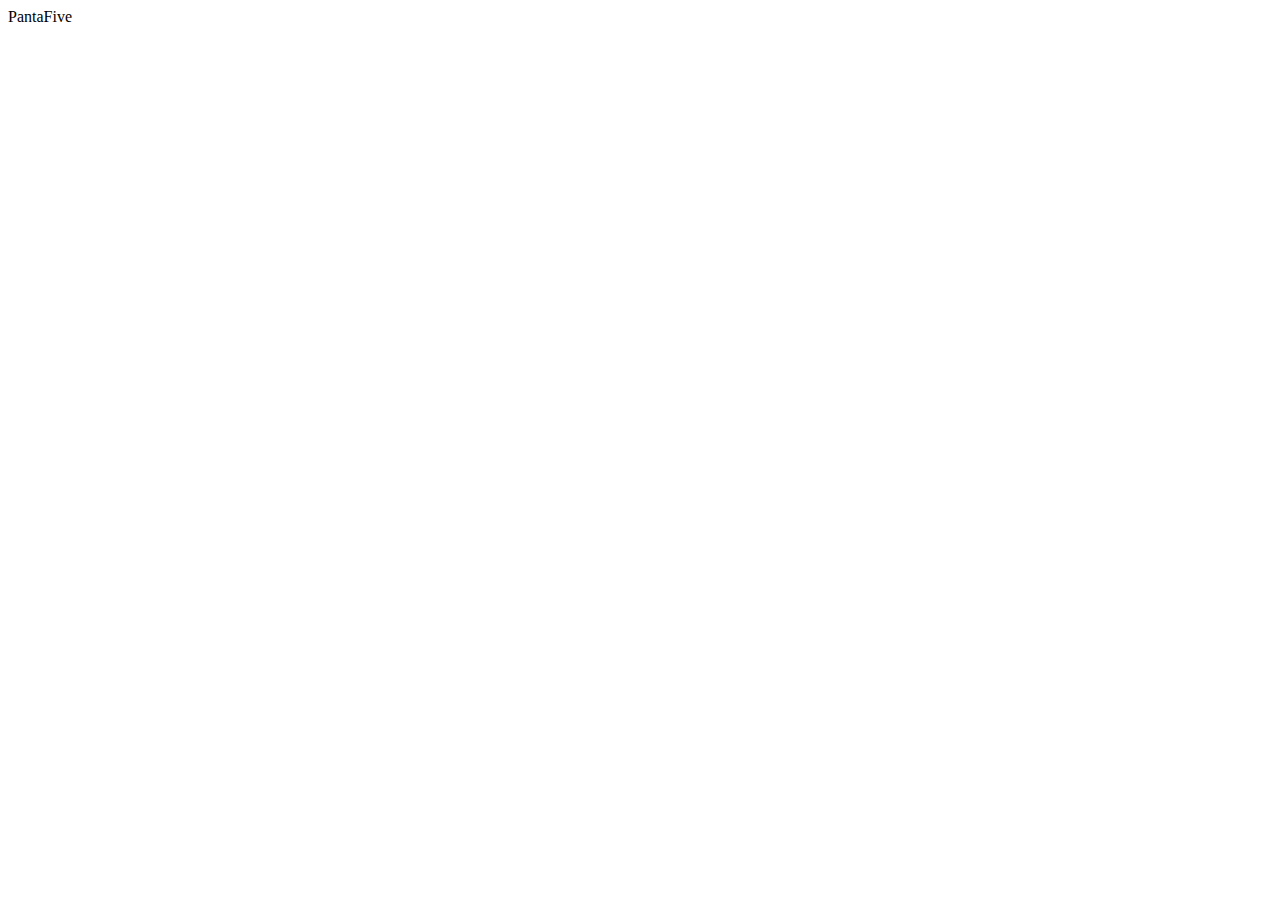
==== index.html @ e41cc4ee "Create index.html" ====
<!DOCTYPE html>
<html lang="ko">
<head>
    <meta charset="UTF-8">
    <meta http-equiv="X-UA-Compatible" content="IE=edge">
    <meta name="viewport" content="width=device-width, initial-scale=1.0">
    <title>PantaFive</title>
</head>
<body>
    PantaFive
</body>
</html>
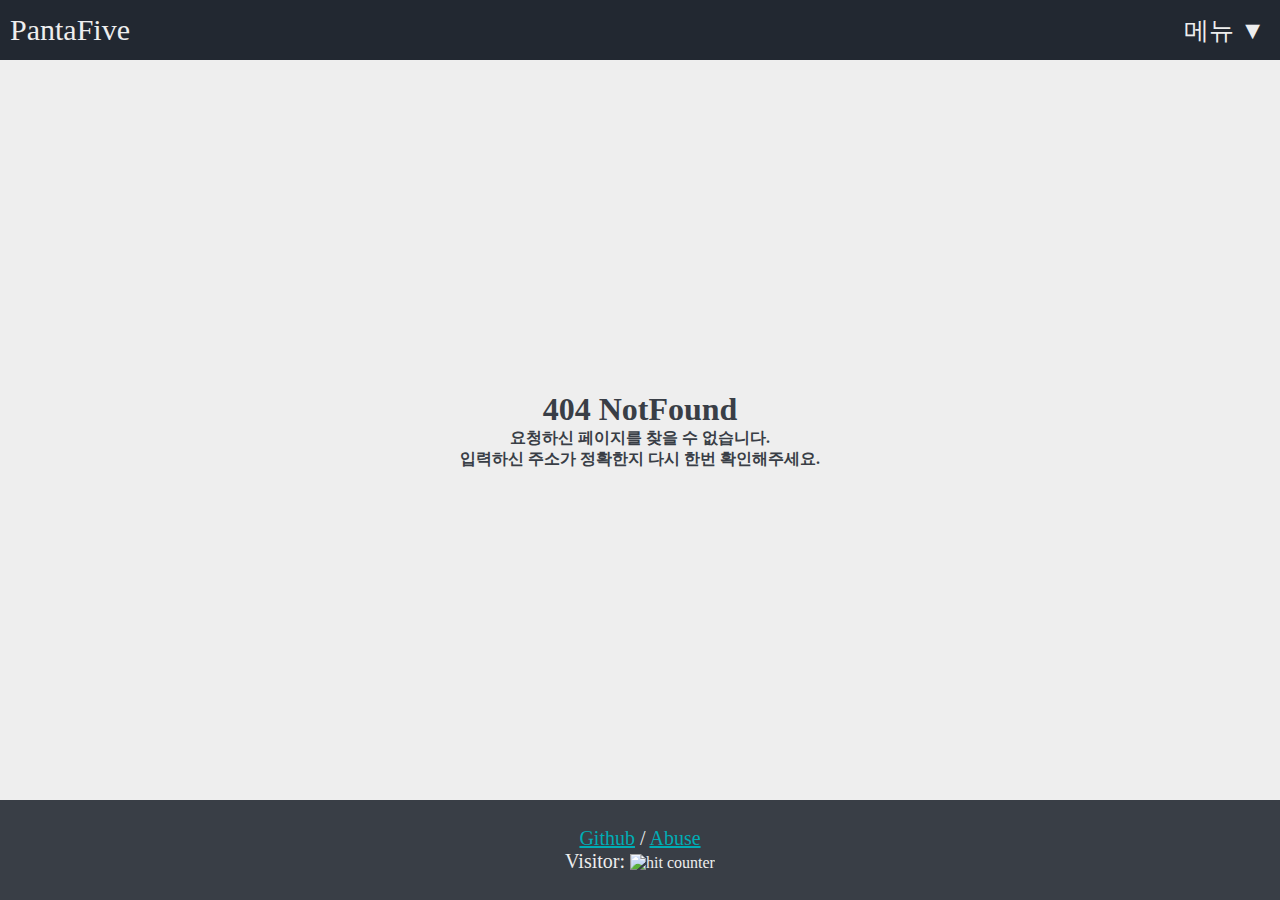
==== commit 4b129001: "Update 1.7" ====
--- a/index.html
+++ b/index.html
@@ -1,12 +1 @@
-<!DOCTYPE html>
-<html lang="ko">
-<head>
-    <meta charset="UTF-8">
-    <meta http-equiv="X-UA-Compatible" content="IE=edge">
-    <meta name="viewport" content="width=device-width, initial-scale=1.0">
-    <title>PantaFive</title>
-</head>
-<body>
-    PantaFive
-</body>
-</html>
+<!doctype html><html lang="ko"><head><meta charset="utf-8"/><link rel="icon" href="/favicon.ico"/><meta name="viewport" content="width=device-width,initial-scale=1,maximum-scale=1,user-scalable=no"/><meta name="theme-color" content="#222831"/><meta name="description" content="PantaFive"/><link rel="apple-touch-icon" href="/logo192.png"/><link rel="manifest" href="/manifest.json"/><title>PantaFive</title><script defer="defer" src="/static/js/main.ea5d0448.js"></script><link href="/static/css/main.fd18d534.css" rel="stylesheet"></head><body><noscript>You need to enable JavaScript to run this app.</noscript><div id="root"></div></body></html>--- a/static/css/main.fd18d534.css
+++ b/static/css/main.fd18d534.css
@@ -0,0 +1,2 @@
+@media (prefers-color-scheme:no-preference){:root{--color-identity:#222831;--color-primary:#393e46;--color-highlight:#00adb5;--color-background:#eee;--color-text:#eee;--color-title:#222831}}@media (prefers-color-scheme:light){:root{--color-identity:#222831;--color-primary:#393e46;--color-highlight:#00adb5;--color-background:#eee;--color-text:#eee;--color-title:#222831}}@media (prefers-color-scheme:dark){:root{--color-identity:#222831;--color-primary:#494949;--color-highlight:#00adb5;--color-background:#333;--color-text:#eee;--color-title:#eee}}@font-face{font-family:D2Coding;font-style:normal;font-weight:400;src:url(https://cdn.jsdelivr.net/gh/projectnoonnu/noonfonts_three@1.0/D2Coding.woff) format("woff")}@font-face{font-family:NanumSquareRound;font-style:normal;font-weight:400;src:url(https://cdn.jsdelivr.net/gh/projectnoonnu/noonfonts_two@1.0/NanumSquareRound.woff) format("woff")}body,html{background-color:var(--color-background);color:var(--color-primary);font-family:NanumSquareRound;margin:0;padding:0}body{margin-top:60px}a:link,a:visited{color:var(--color-highlight)}a:active,a:hover{color:var(--color-primary)}main{min-height:calc(100vh - 160px)}footer,main{display:flex;width:100%}footer{align-items:center;background-color:var(--color-primary);color:var(--color-text);height:100px;justify-content:center}.line-break{flex-basis:100%;height:10px}.line-break-clear{flex-basis:100%;height:0}input[type=button]{background-color:var(--color-primary);border:3px solid transparent;border-radius:10px;color:var(--color-text);font-family:NanumSquareRound;font-size:20px;height:50px}input[type=button]:active,input[type=button]:hover{border:3px solid var(--color-highlight);color:var(--color-text)}@font-face{font-family:NanumBarunpen;font-style:normal;font-weight:400;src:url(https://cdn.jsdelivr.net/gh/projectnoonnu/noonfonts_two@1.0/NanumBarunpen.woff) format("woff")}.navbar-main-div{align-content:center;align-items:center;background-color:var(--color-identity);display:flex;flex-wrap:nowrap;height:60px;justify-content:space-between;left:0;position:fixed;top:0;width:100%}a.navbar-logo:active,a.navbar-logo:hover,a.navbar-logo:link,a.navbar-logo:visited{color:var(--color-text);font-family:NanumBarunpen;font-size:30px;text-decoration:none}.navbar-container-left{margin-left:10px}.navbar-container-right{margin-right:10px}a.navbar-items{color:var(--color-text);display:inherit;font-family:NanumBarunpen;font-size:25px;justify-content:center;text-decoration:none;width:100%}a.navbar-items:active,a.navbar-items:hover{background-color:var(--color-background);color:var(--color-highlight)}a.navbar-menu-btn{color:var(--color-text);font-family:NanumBarunpen;font-size:25px;padding:5px;text-decoration:none}a.navbar-menu-btn:active,a.navbar-menu-btn:hover{color:var(--color-highlight)}.navbar-item-list{align-items:center;background-color:var(--color-primary);border:1px solid var(--color-identity);display:flex;flex-direction:column;list-style:none;padding:5px;position:fixed;right:0;top:44px}.show{display:flex}.hide{display:none}@media (min-width:1280px){.navbar-item-list{min-width:10%}}@media (max-width:1279px){.navbar-item-list{width:100%}}.tag-main-div{align-items:center;display:flex;flex-wrap:wrap;height:100%;justify-content:center;padding-bottom:30px;padding-top:10px;width:100%}textarea.tag-input-textarea{background-color:var(--color-background);border:3px solid var(--color-primary);border-radius:10px;height:20vh;outline-color:var(--color-highlight);resize:none}.caution-text,.tag-main-title,textarea.tag-input-textarea{color:var(--color-title);font-family:NanumSquareRound}@media (min-width:1280px){input[type=button],textarea.tag-input-textarea{width:50vw}}@media (max-width:1279px){input[type=button],textarea.tag-input-textarea{width:90vw}}.profile-main-div{align-items:center;display:flex;flex-wrap:wrap;height:100%;justify-content:center;padding-bottom:30px;padding-top:10px;text-align:center;width:100%}.profile-default-text{color:var(--color-title);font-family:NanumSquareRound}.profile-icon{color:var(--color-title);font-size:30px;padding:5px}.profile-image{border-radius:50%;height:auto}.line-break-profile{border-bottom:1px solid var(--color-primary);flex-basis:100%;height:30px;margin-bottom:10px}@media (min-width:1280px){.profile-image{padding:20px;width:300px}}@media (max-width:1279px){.profile-image{width:70%}}.notfound-main-div{align-items:center;display:flex;flex-direction:column;justify-content:center;text-align:center;width:100%}.notfound-main-div>h1,.notfound-main-div>h4{margin:0 auto}.footer-text-span{font-family:NanumBarunpen;font-size:20px}.footer-main-div{justify-content:center;text-align:center}.footer-main-div>a{font-family:NanumBarunpen;font-size:20px}.footer-main-div>a:active,.footer-main-div>a:hover{color:var(--color-text)}a.vc{cursor:default;pointer-events:none}
+/*# sourceMappingURL=main.fd18d534.css.map*/